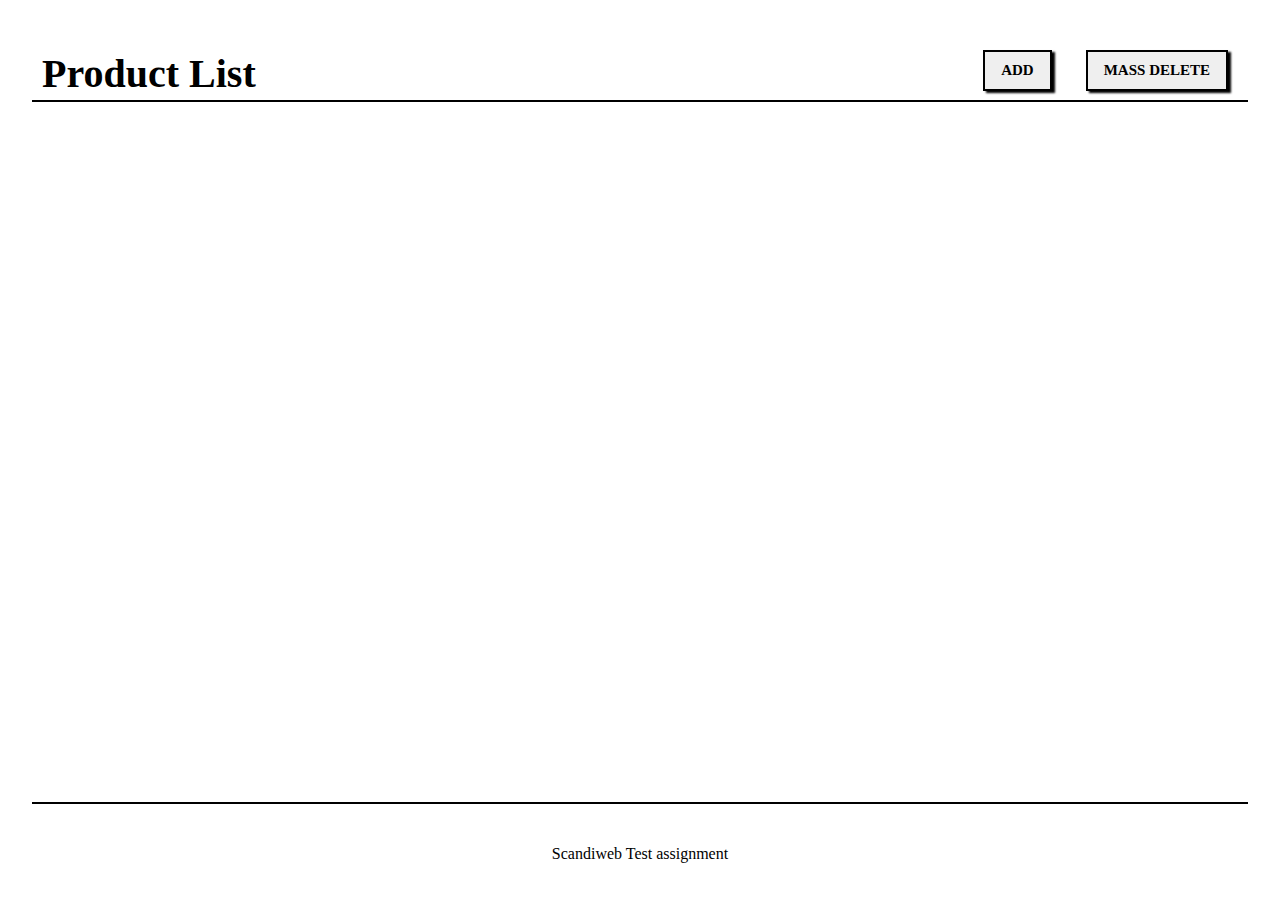
==== index.html @ 096a7a2f "product-list footer" ====
<!DOCTYPE html>
<html lang="en">
<head>
	<meta charset="UTF-8">
	<meta http-equiv="X-UA-Compatible" content="IE=edge">
	<meta name="viewport" content="width=device-width, initial-scale=1.0">
	<link rel="stylesheet" href="./css/style.css">
	<title>Product list</title>
</head>
<body>
	<header>
		<h1>Product List</h1>
		<div>
			<button>ADD</button>
			<button id="delete-product-btn">MASS DELETE</button>
		</div>
	</header>
	<main>
		
	</main>
	<footer>
		<p>Scandiweb Test assignment</p>
	</footer>
</body>
</html>

<script>
	// 1. create a FOOTER
	// 2. create a line on top of the footer
	// 3. style the footer
	// 4. make the footer stick to the bottom
</script>
---- css/style.css ----
* {
	font-family: 'Times New Roman', Times, serif;
	margin: 0;
}

body {
	width: 95%;
	margin: auto;
}

h1 {
	font-size: 40px;
	margin: 50px 0 0 10px
}

header {
	display: flex;
	justify-content: space-between;
	border-bottom: solid 2px black;
	height: 100px;
}

header div {
	margin: 50px 20px 0 0;
}

header button {
	padding: 10px 16px;
	border: solid 2px black;
	box-shadow: 3px 2px 2px black;
	font-size: 15px;
	font-weight: bold;
	cursor: pointer;
}

button + button {
	margin-left: 30px;
}

main {
	min-height: calc(100vh - 100px - 100px);
}


footer {
	display: flex;
	height: 100px;
	justify-content: center;
	align-items: center;
	border-top: solid 2px black;
}
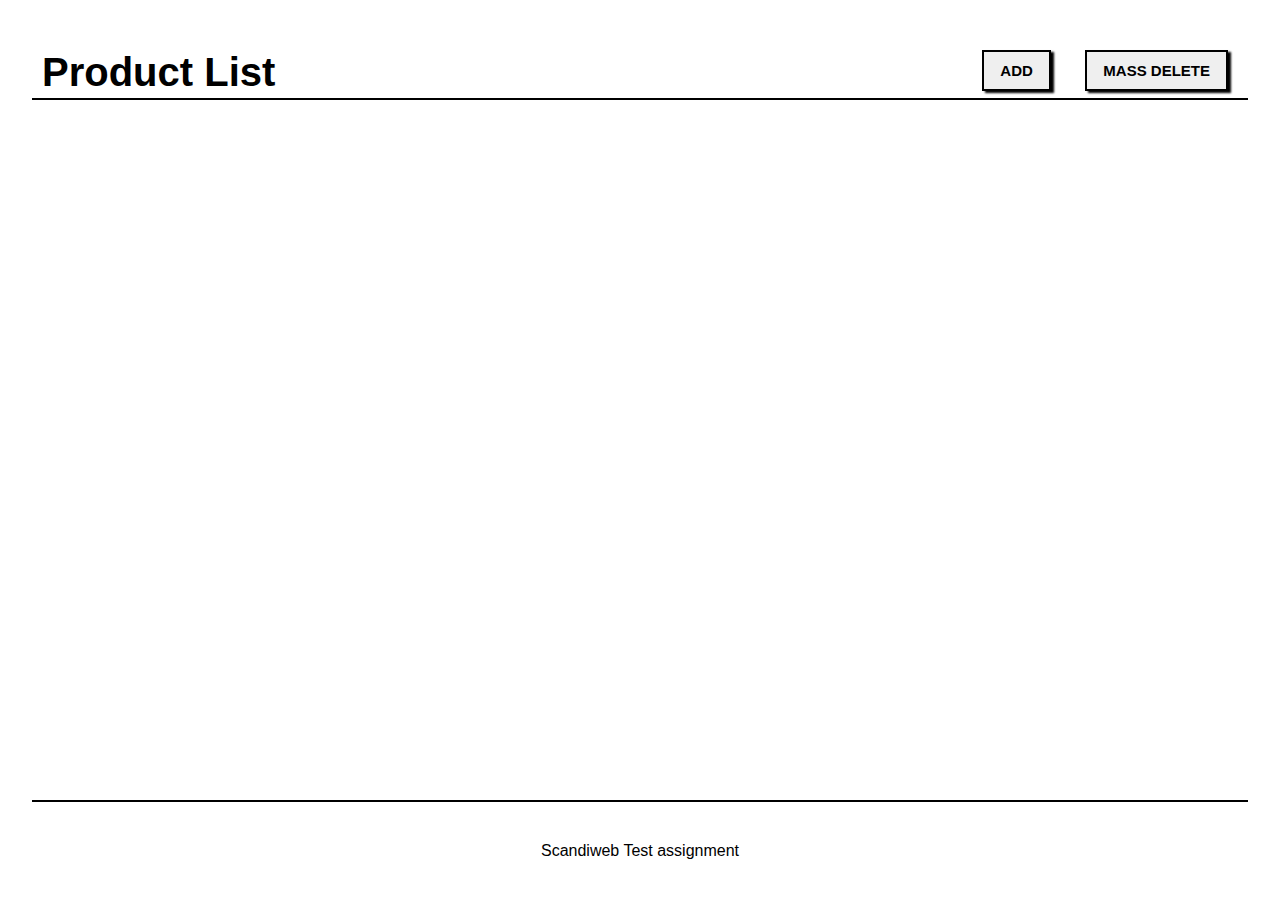
==== commit fc190345: "created product add page" ====
--- a/index.html
+++ b/index.html
@@ -4,14 +4,14 @@
 	<meta charset="UTF-8">
 	<meta http-equiv="X-UA-Compatible" content="IE=edge">
 	<meta name="viewport" content="width=device-width, initial-scale=1.0">
-	<link rel="stylesheet" href="./css/style.css">
-	<title>Product list</title>
+	<link rel="stylesheet" href="./css/global.css">
+	<title>Product List</title>
 </head>
 <body>
 	<header>
 		<h1>Product List</h1>
 		<div>
-			<button>ADD</button>
+			<button onclick="location.href='./add-product.html'">ADD</button>
 			<button id="delete-product-btn">MASS DELETE</button>
 		</div>
 	</header>
@@ -25,8 +25,5 @@
 </html>
 
 <script>
-	// 1. create a FOOTER
-	// 2. create a line on top of the footer
-	// 3. style the footer
-	// 4. make the footer stick to the bottom
+
 </script>--- a/css/global.css
+++ b/css/global.css
@@ -0,0 +1,52 @@
+* {
+	font-family:Arial, Helvetica, sans-serif;
+	margin: 0;
+	box-sizing: border-box;
+}
+
+body {
+	width: 95%;
+	margin: auto;
+}
+
+h1 {
+	font-size: 40px;
+	margin: 50px 0 0 10px
+}
+
+header {
+	display: flex;
+	justify-content: space-between;
+	border-bottom: solid 2px black;
+	height: 100px;
+}
+
+header div {
+	margin: 50px 20px 0 0;
+}
+
+header button {
+	padding: 10px 16px;
+	border: solid 2px black;
+	box-shadow: 3px 2px 2px black;
+	font-size: 15px;
+	font-weight: bold;
+	cursor: pointer;
+}
+
+button + button {
+	margin-left: 30px;
+}
+
+main {
+	min-height: calc(100vh - 100px - 100px);
+}
+
+
+footer {
+	display: flex;
+	height: 100px;
+	justify-content: center;
+	align-items: center;
+	border-top: solid 2px black;
+}